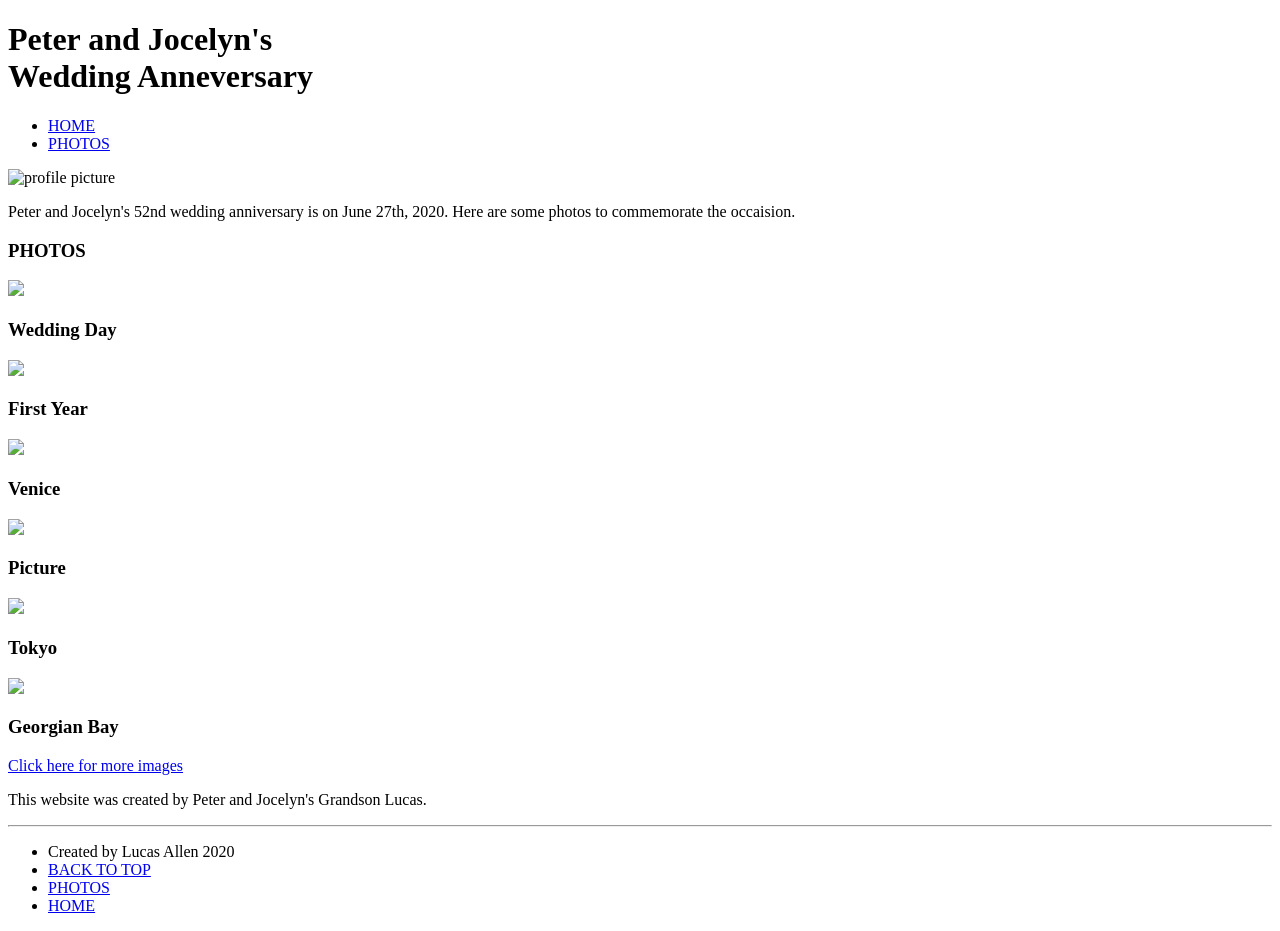
==== index.html @ afb23634 "Add files via upload" ====
<!DOCTYPE html>
<html lang="en">
<head>
    <meta charset="UTF-8">
    <meta name="viewport" content="width=device-width, initial-scale=1.0">
    <meta http-equiv="X-UA-Compatible" content="ie=edge">
    <title>Anniversary</title>
    <link rel="stylesheet" href="css/styles.css">
</head>
<body>
    <header class="header group" id= "top">
        <div class="inner-header group" id="home">
            <h1 class="name">Peter and Jocelyn's <br>Wedding Anneversary</h1>
            <nav class="main-nav"> 
                <ul>
                    <li><a href="#home">HOME</a></li>
                    <li><a href="#photos">PHOTOS</a></li>
                </ul>
            </nav>
        </div>
        
        <div class="outer-header group">
            <img src="Peter Allen Photo/header-image.jpg" alt="profile picture" class="profile-picture group">
            <p class="description">Peter and Jocelyn's 52nd wedding anniversary is on June 27th, 2020. Here are some photos to commemorate the occaision.</p>
        </div>

        
    </header>

    <main class="group"> 
        <h3 class="photos" id="photos">PHOTOS</h3>

        <div class="float-left-div">
            <img src="Peter Allen Photo/1.jpg">
            <h3>Wedding Day</h3>
        </div>

        <div class="float-left-div">
            <img src="Peter Allen Photo/2.jpg">
            <h3>First Year</h3>

        </div>

        <div class="float-left-div">
            <img src="Peter Allen Photo/3.jpg">     
            <h3>Venice</h3>

        </div>

        <div class="float-left-div">
            <img src="Peter Allen Photo/4.jpg">
            <h3>Picture</h3>

        </div>
         
        <div class="float-left-div">
            <img src="Peter Allen Photo/5.jpg">
            <h3>Tokyo</h3>

        </div>
        
        <div class="float-left-div">
            <img src="Peter Allen Photo/6.jpg"> 
            <h3>Georgian Bay</h3>

        </div>
        <a href="photogallery.html" style="text-decoration: underline;">Click here for more images</a>


    </main> 

    <footer class="group">

        <div class="inner-footer">
        <p>This website was created by Peter and Jocelyn's Grandson Lucas.</p>
            <hr>
            <ul>
                <li class="student-name">Created by Lucas Allen 2020</li>
                <li class="back-to-top"><a href="#top">BACK TO TOP</a></li>
                <li class="ipad-bottom-nav"><a href="#photos">PHOTOS</a></li>
                <li class="ipad-bottom-nav"><a href="#home">HOME</a></li>
            </ul>
        </nav>
        </div>
    </footer>


</body>
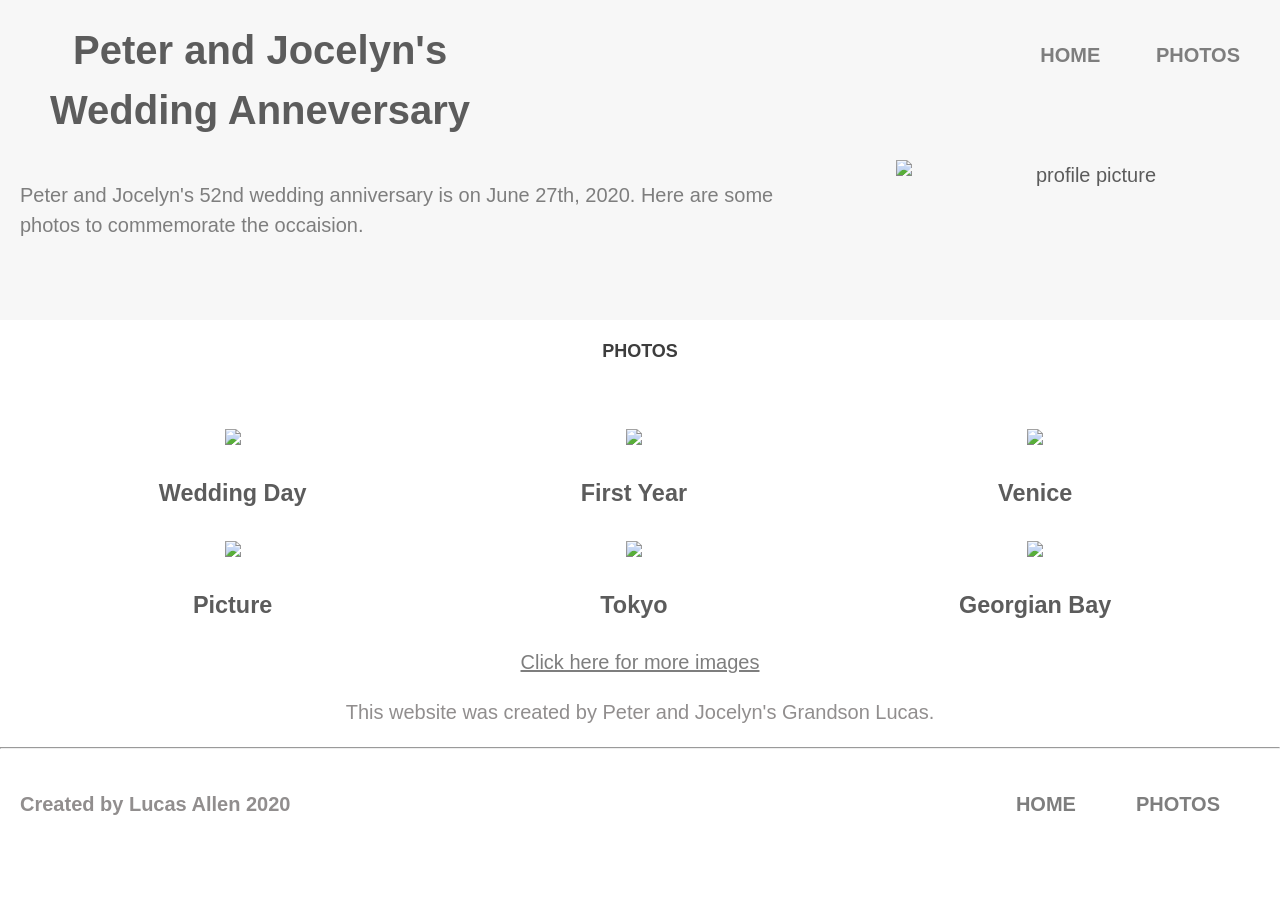
==== commit f798bd6e: "Update index.html" ====
--- a/index.html
+++ b/index.html
@@ -5,7 +5,7 @@
     <meta name="viewport" content="width=device-width, initial-scale=1.0">
     <meta http-equiv="X-UA-Compatible" content="ie=edge">
     <title>Anniversary</title>
-    <link rel="stylesheet" href="css/styles.css">
+    <link rel="stylesheet" href="styles.css">
 </head>
 <body>
     <header class="header group" id= "top">
@@ -86,4 +86,4 @@
 
 
 </body>
- + 
--- a/styles.css
+++ b/styles.css
@@ -0,0 +1,612 @@
+/*  HEADER STYLES  */
+.header{
+  text-align: center;
+  background-color: rgb(247, 247, 247);
+  height:100%;
+  color: #5c5c5c;
+  padding-bottom: 20px;
+  font-size: 1.25em;
+}
+
+.inner-header,
+.outer-header{
+width: 100%;
+margin: 0 auto;
+}
+.link-to-gallery{
+padding-top: 20px;
+padding-bottom: 20px;
+text-decoration: underline;
+}
+.main-nav li{
+display: block;
+background-color: white;
+font-size: 1.25rem;
+font-weight: bold;
+margin-right: 20px;
+padding-top: 10px;
+padding-bottom: 10px;
+margin-top: 10px;
+margin-left: 30px;
+}
+
+.description{
+font-size: 1.25rem;
+margin-left: 20px;
+margin-right: 20px;
+color: rgb(126, 126, 126);
+}
+
+/*  Main styles*/
+
+.photos{
+padding-bottom: 40px;
+font-size: 1.125rem;
+font-weight: bold;
+color: rgb(61, 61, 61);
+}
+
+h3, h4{
+color: #5c5c5c;
+}
+main, footer{
+  text-align: center;
+}
+
+main, footer{
+  font-size: 1.25rem;
+}
+
+body{
+  width: 100%;
+  margin: auto;
+  color: rgb(126, 126, 126);
+  line-height: 1.5;
+}
+
+.name{
+  padding-top: 15px;
+  margin: 0;
+}
+
+.bottom-nav li{
+display: inline;
+}
+
+.student-name{
+float: left;
+padding-top: 20px;
+padding-bottom: 30px;
+padding-left: 20px;
+font-weight: bold;
+}
+
+.back-to-top{
+float: right;
+padding-top: 20px;
+font-weight: bold;
+padding-right: 20px;
+}
+
+a{
+text-decoration: none;
+color: rgb(126, 126, 126);
+}
+
+main{
+margin-bottom: 100px;
+margin-top: 50px;
+width: 95%;
+margin: auto;
+}
+
+
+.inner-footer{
+width: 100%;
+margin: 0 auto;
+}
+
+
+*{
+font-family: Arial, Helvetica, sans-serif;
+box-sizing: border-box;
+}
+
+.contact{
+padding-bottom: 20px;
+}
+
+footer{
+color: rgb(145, 142, 142);
+}
+
+ul,
+ol{
+padding: 0;
+}
+
+.ipad-bottom-nav{
+  float: right;
+  padding-top: 20px;
+  font-weight: bold;
+  padding-right: 60px;
+  visibility: hidden;
+  list-style-type: none;
+}
+
+
+@media (min-width: 768px) {
+
+.back-to-top{
+  visibility: hidden;
+  float: left;
+}
+
+.ipad-bottom-nav{
+  visibility: visible;
+}
+
+.main-nav li{
+  display: inline-block;
+  padding: 10px 0 10px;
+  margin-bottom: 10px;
+  font-weight: bold;
+  margin-right: 20px;
+  background-color: rgb(247, 247, 247);
+}
+
+.profile-picture{
+  float: right;
+  margin-left: 20px; 
+  width: 30%;
+}
+
+
+.description{
+  text-align: left;
+  float: left;
+  width: 60%;
+}
+
+.header{
+  padding-bottom: 60px;
+}
+
+.float-left-div{
+  width: 50%;
+  float: left;
+  padding-left: 20px;
+  padding-right: 20px;
+}
+
+}
+
+
+@media (min-width: 1024px) {
+  .main-nav li{
+    padding: 0;
+    margin-top: 0;
+  }
+  .float-left-div{
+      width: 33%;
+  }
+  .name{
+      float:left;
+      padding-left: 30px;
+      padding-top: 0px;
+  }
+  .main-nav{
+    display: block;
+  }
+  .main-nav{
+    float: right;
+  }
+  .inner-header{
+    padding: 20px;
+  }
+  .main-nav a,
+  footer a{
+     padding: 20px 0 20px; 
+  }
+}
+
+a:hover{
+color: rgb(61, 61, 61);
+}
+
+img{
+max-width: 100%;
+}
+
+
+.group:after {
+content: "";
+display: table;
+clear: both;
+}
+
+
+
+
+
+
+
+
+
+
+
+
+
+
+
+
+
+
+
+
+
+
+
+
+
+
+
+
+
+
+
+
+
+
+
+
+/*   =======================
+============================
+============================
+=======NORMALIZE CSS========
+============================
+============================
+============================
+*/
+
+html {
+  line-height: 1.15; /* 1 */
+  -webkit-text-size-adjust: 100%; /* 2 */
+}
+
+/* Sections
+   ========================================================================== */
+
+/**
+ * Remove the margin in all browsers.
+ */
+
+body {
+  margin: 0;
+}
+
+/**
+ * Render the `main` element consistently in IE.
+ */
+
+main {
+  display: block;
+}
+
+/**
+ * Correct the font size and margin on `h1` elements within `section` and
+ * `article` contexts in Chrome, Firefox, and Safari.
+ */
+
+h1 {
+  font-size: 2em;
+  margin: 0.67em 0;
+}
+
+/* Grouping content
+   ========================================================================== */
+
+/**
+ * 1. Add the correct box sizing in Firefox.
+ * 2. Show the overflow in Edge and IE.
+ */
+
+hr {; /* 1 */
+  height: 0; /* 1 */
+  overflow: visible; /* 2 */
+}
+
+/**
+ * 1. Correct the inheritance and scaling of font size in all browsers.
+ * 2. Correct the odd `em` font sizing in all browsers.
+ */
+
+pre {
+  font-family: monospace, monospace; /* 1 */
+  font-size: 1em; /* 2 */
+}
+
+/* Text-level semantics
+   ========================================================================== */
+
+/**
+ * Remove the gray background on active links in IE 10.
+ */
+
+a {
+  background-color: transparent;
+}
+
+/**
+ * 1. Remove the bottom border in Chrome 57-
+ * 2. Add the correct text decoration in Chrome, Edge, IE, Opera, and Safari.
+ */
+
+abbr[title] {
+  border-bottom: none; /* 1 */
+  text-decoration: underline; /* 2 */
+  text-decoration: underline dotted; /* 2 */
+}
+
+/**
+ * Add the correct font weight in Chrome, Edge, and Safari.
+ */
+
+b,
+strong {
+  font-weight: bolder;
+}
+
+/**
+ * 1. Correct the inheritance and scaling of font size in all browsers.
+ * 2. Correct the odd `em` font sizing in all browsers.
+ */
+
+code,
+kbd,
+samp {
+  font-family: monospace, monospace; /* 1 */
+  font-size: 1em; /* 2 */
+}
+
+/**
+ * Add the correct font size in all browsers.
+ */
+
+small {
+  font-size: 80%;
+}
+
+/**
+ * Prevent `sub` and `sup` elements from affecting the line height in
+ * all browsers.
+ */
+
+sub,
+sup {
+  font-size: 75%;
+  line-height: 0;
+  position: relative;
+  vertical-align: baseline;
+}
+
+sub {
+  bottom: -0.25em;
+}
+
+sup {
+  top: -0.5em;
+}
+
+/* Embedded content
+   ========================================================================== */
+
+/**
+ * Remove the border on images inside links in IE 10.
+ */
+
+img {
+  border-style: none;
+}
+
+/* Forms
+   ========================================================================== */
+
+/**
+ * 1. Change the font styles in all browsers.
+ * 2. Remove the margin in Firefox and Safari.
+ */
+
+button,
+input,
+optgroup,
+select,
+textarea {
+  font-family: inherit; /* 1 */
+  font-size: 100%; /* 1 */
+  line-height: 1.15; /* 1 */
+  margin: 0; /* 2 */
+}
+
+/**
+ * Show the overflow in IE.
+ * 1. Show the overflow in Edge.
+ */
+
+button,
+input { /* 1 */
+  overflow: visible;
+}
+
+/**
+ * Remove the inheritance of text transform in Edge, Firefox, and IE.
+ * 1. Remove the inheritance of text transform in Firefox.
+ */
+
+button,
+select { /* 1 */
+  text-transform: none;
+}
+
+/**
+ * Correct the inability to style clickable types in iOS and Safari.
+ */
+
+button,
+[type="button"],
+[type="reset"],
+[type="submit"] {
+  -webkit-appearance: button;
+}
+
+/**
+ * Remove the inner border and padding in Firefox.
+ */
+
+button::-moz-focus-inner,
+[type="button"]::-moz-focus-inner,
+[type="reset"]::-moz-focus-inner,
+[type="submit"]::-moz-focus-inner {
+  border-style: none;
+  padding: 0;
+}
+
+/**
+ * Restore the focus styles unset by the previous rule.
+ */
+
+button:-moz-focusring,
+[type="button"]:-moz-focusring,
+[type="reset"]:-moz-focusring,
+[type="submit"]:-moz-focusring {
+  outline: 1px dotted ButtonText;
+}
+
+/**
+ * Correct the padding in Firefox.
+ */
+
+fieldset {
+  padding: 0.35em 0.75em 0.625em;
+}
+
+/**
+ * 1. Correct the text wrapping in Edge and IE.
+ * 2. Correct the color inheritance from `fieldset` elements in IE.
+ * 3. Remove the padding so developers are not caught out when they zero out
+ *    `fieldset` elements in all browsers.
+ */
+
+legend { /* 1 */
+  color: inherit; /* 2 */
+  display: table; /* 1 */
+  max-width: 100%; /* 1 */
+  padding: 0; /* 3 */
+  white-space: normal; /* 1 */
+}
+
+/**
+ * Add the correct vertical alignment in Chrome, Firefox, and Opera.
+ */
+
+progress {
+  vertical-align: baseline;
+}
+
+/**
+ * Remove the default vertical scrollbar in IE 10+.
+ */
+
+textarea {
+  overflow: auto;
+}
+
+/**
+ * 1. Add the correct box sizing in IE 10.
+ * 2. Remove the padding in IE 10.
+ */
+
+[type="checkbox"],
+[type="radio"] { /* 1 */
+  padding: 0; /* 2 */
+}
+
+/**
+ * Correct the cursor style of increment and decrement buttons in Chrome.
+ */
+
+[type="number"]::-webkit-inner-spin-button,
+[type="number"]::-webkit-outer-spin-button {
+  height: auto;
+}
+
+/**
+ * 1. Correct the odd appearance in Chrome and Safari.
+ * 2. Correct the outline style in Safari.
+ */
+
+[type="search"] {
+  -webkit-appearance: textfield; /* 1 */
+  outline-offset: -2px; /* 2 */
+}
+
+/**
+ * Remove the inner padding in Chrome and Safari on macOS.
+ */
+
+[type="search"]::-webkit-search-decoration {
+  -webkit-appearance: none;
+}
+
+/**
+ * 1. Correct the inability to style clickable types in iOS and Safari.
+ * 2. Change font properties to `inherit` in Safari.
+ */
+
+::-webkit-file-upload-button {
+  -webkit-appearance: button; /* 1 */
+  font: inherit; /* 2 */
+}
+
+/* Interactive
+   ========================================================================== */
+
+/*
+ * Add the correct display in Edge, IE 10+, and Firefox.
+ */
+
+details {
+  display: block;
+}
+
+/*
+ * Add the correct display in all browsers.
+ */
+
+summary {
+  display: list-item;
+}
+
+/* Misc
+   ========================================================================== */
+
+/**
+ * Add the correct display in IE 10+.
+ */
+
+template {
+  display: none;
+}
+
+/**
+ * Add the correct display in IE 10.
+ */
+
+[hidden] {
+  display: none;
+}
+
+
+
+
+
